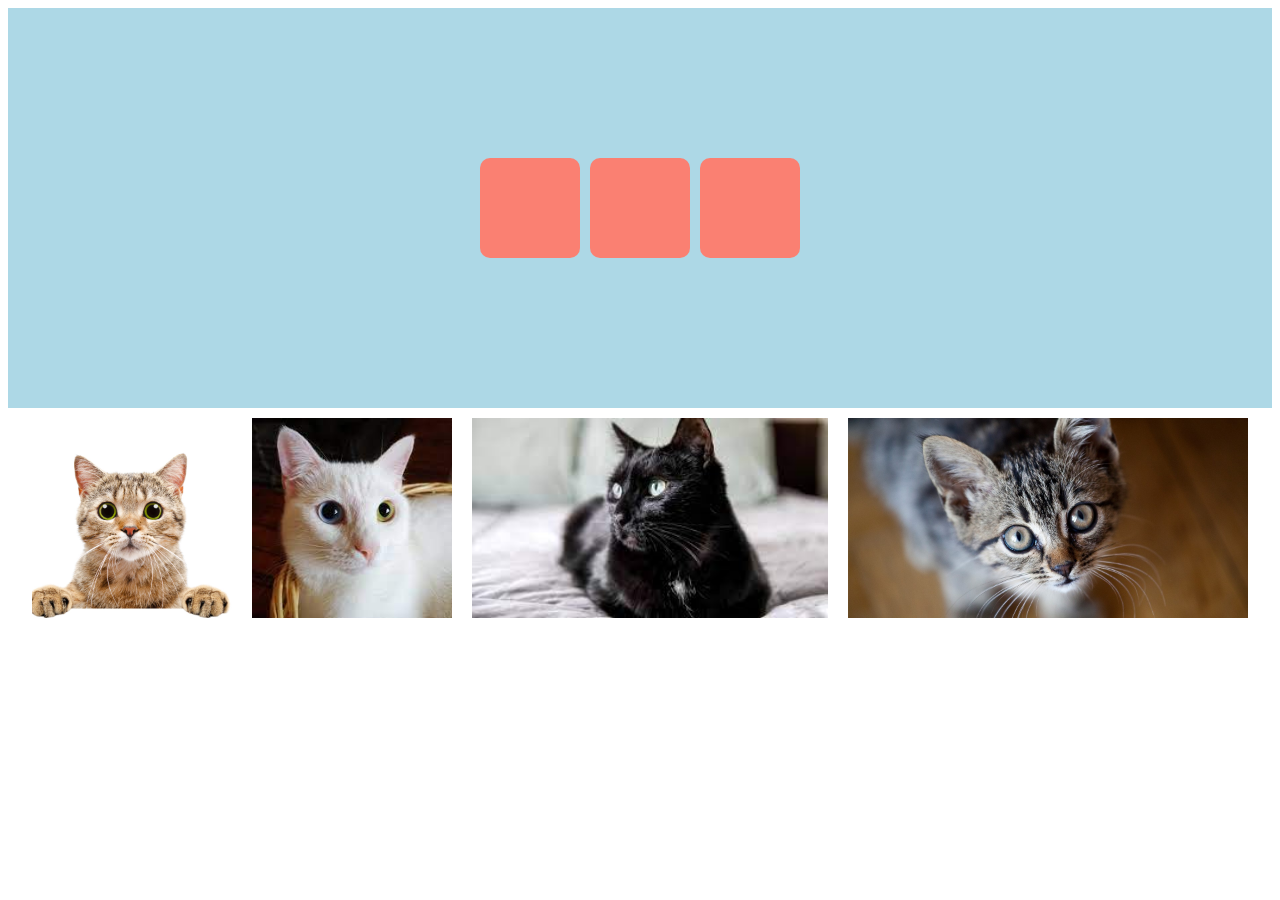
==== week2/flexbox.html @ c41adc6c "added another flexbox example with local pics" ====
<!DOCTYPE html>
<html lang="en">
<head>
  <meta charset=utf-8>
  <title>CoderAcademy</title>  
</head>
<body>

    <style>

        .flex-container {
            display: flex;
            flex-direction: row;
            width: 100%;
            height: 400px;
            background: lightblue;
            flex-wrap: wrap;
            justify-content: center;
            align-items: center;
        }

        .flex-item {
            width: 100px;
            height: 100px;
            background: salmon;
            border-radius: 10px;
            margin: 5px;
        }

        .flex-container2 {
            display: flex;
            flex-direction: row;
            flex-wrap: wrap;
            justify-content: center;
        }
        .flex-item2 {
            border: green;
            margin: 10px;
            height: 200px;
        }
        
    </style>

    <div class="flex-container">
        <div class="flex-item"></div>
        <div class="flex-item"></div>
        <div class="flex-item"></div>
    </div>

    <div class="flex-container2">
        <img src="flexbox_images/1.jpg" class="flex-item2">
        <img src="flexbox_images/2.jpg" class="flex-item2">
        <img src="flexbox_images/3.jpg" class="flex-item2">
        <img src="flexbox_images/4.jpg" class="flex-item2">
    </div>

</body>
</html>
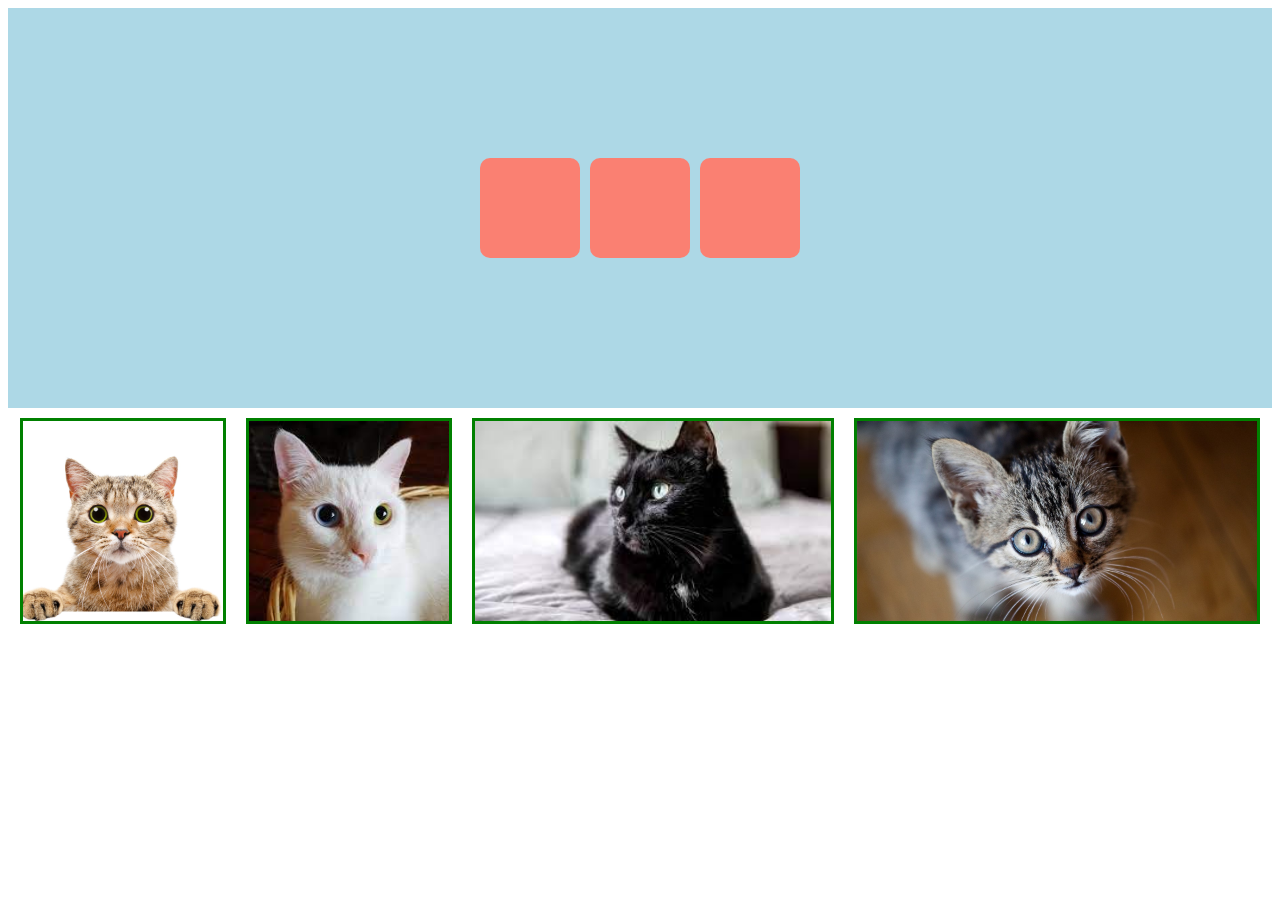
==== commit a994c422: "Minor flexbox change" ====
--- a/week2/flexbox.html
+++ b/week2/flexbox.html
@@ -35,6 +35,7 @@
         }
         .flex-item2 {
             border: green;
+            border-style: solid;
             margin: 10px;
             height: 200px;
         }
